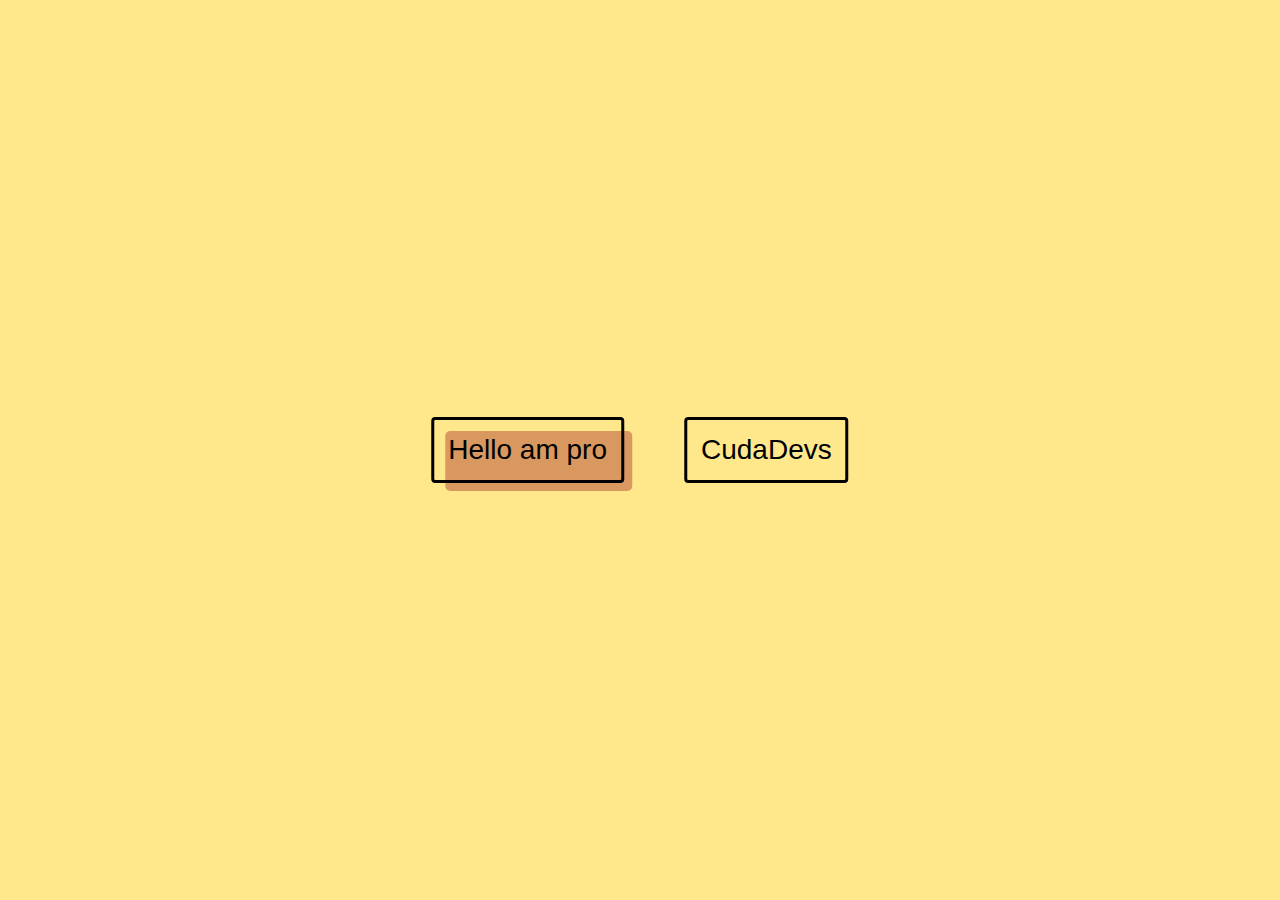
==== index.html @ dd2d344f "Rename Amazing Hover Effect.html to index.html" ====
<head>
  <link rel="stylesheet" type="text/css" href="Amazing Hover Effect.css" />
</head>

<body>
  <div>
    <button class="btn"><span class="htmlburger">Hello am pro</span></button
    ><button class="btn arrow"><span class="arrow"></span>CudaDevs</button>
  </div>
</body>
---- Amazing Hover Effect.css ----
body {
  background-color: #ffe88c;
}
div {
  position: absolute;
  top: 50%;
  left: 50%;
  transform: translate(-50%, -50%);
}
.btn {
  background-color: transparent;
  position: relative;
  border-radius: 4px;
  border: 3px solid black;
  color: black;
  text-align: center;
  font-size: 28px;
  padding: 14px;
  transition: all 0.5s;
  cursor: pointer;
  margin: 30px;
  padding
  font-family: "Segoe UI", Tahoma, Geneva, Verdana, sans-serif;
}

/* .btn span {
  cursor: pointer;
  display: inline-block;
  position: relative;
  transition: 0.5s;
}
 */
.btn .htmlburger::after {
  content: "";
  background-color: hsla(0, 67%, 38%, 0.4);
  position: absolute;
  width: 100%;
  height: 100%;
  border-radius: 5px;
  -webkit-transition: top 0.15s, left 0.15s;
  -o-transition: top 0.15s, left 0.15s;
  transition: top 0.15s, left 0.15s;
  top: 11px;
  left: 11px;
  pointer-events: none;
  z-index: -1;
}

/* .btn:hover span {
  padding-right: 25px;
} */

.btn:hover .htmlburger::after {
  -webkit-transition: top 0.15s, left 0.15s;
  -o-transition: top 0.15s, left 0.15s;
  transition: top 0.15s, left 0.15s;
  top: 0px;
  left: 0px;
}

.btn:active .htmlburger::after {
  -webkit-transition: top 0.15 left 0.15s;
  -o-transition: top 0.15s, left 0.15s;
  transition: top 0.15s, left 0.15s;
  top: 1px;
  left: 1px;
  background-color: hsla(54, 70%, 64%, 0.692);
}

.btn .arrow::after {
  content: "\00bb";
  position: absolute;
  opacity: 0;
  top: 12px;
  right: -20px;
  transition: 0.5s;
  pointer-events: none;
}

.arrow:hover  {
  padding-right: 30px;
}
.arrow:active{
  color: #6b5e5e;
  transition: 0s;
}



.btn:hover .arrow:after {
  opacity: 1;
  right: 0;
  padding-right: 3px;
}
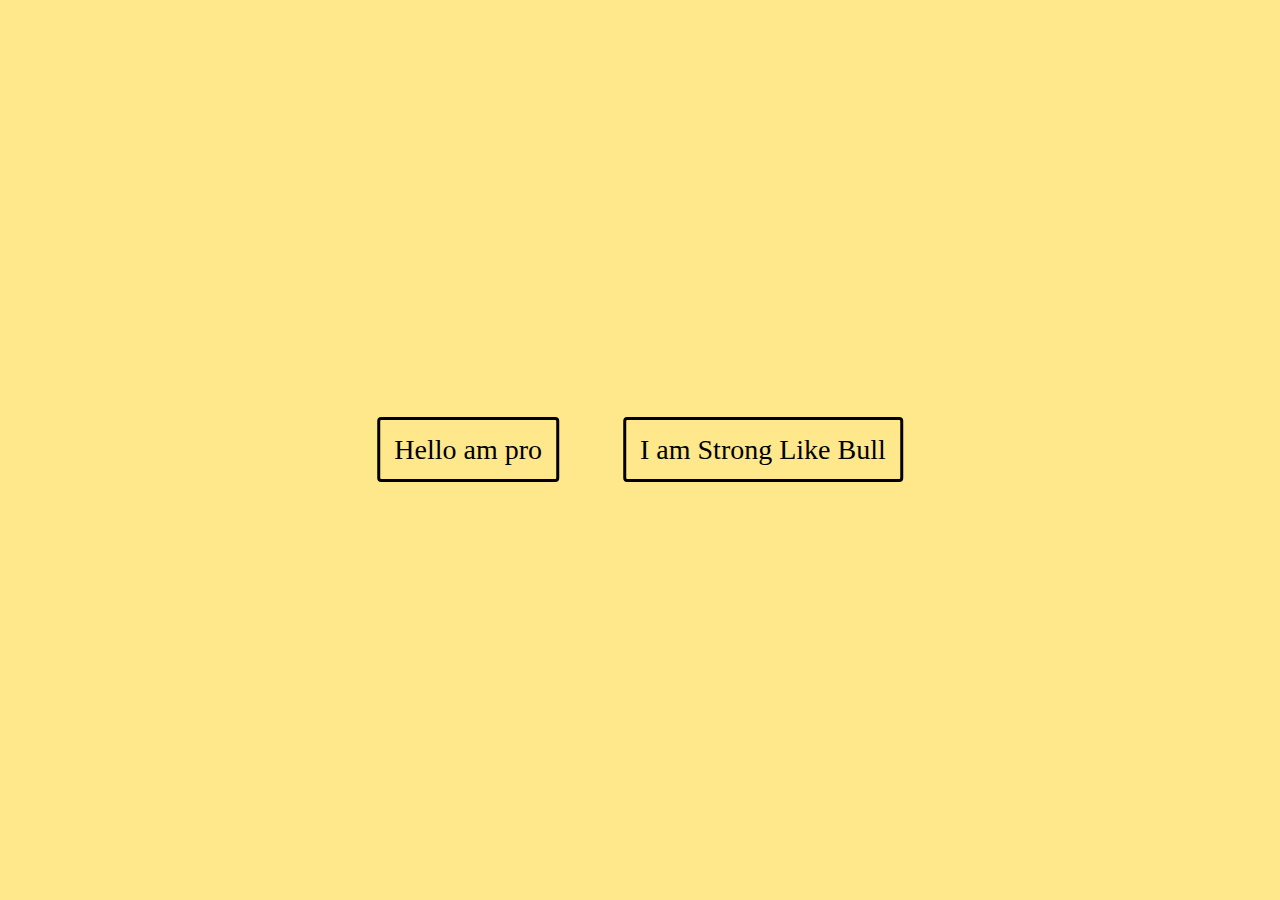
==== commit d6eaf964: "Update index.html" ====
--- a/index.html
+++ b/index.html
@@ -4,7 +4,7 @@
 
 <body>
   <div>
-    <button class="btn"><span class="htmlburger">Hello am pro</span></button
-    ><button class="btn arrow"><span class="arrow"></span>CudaDevs</button>
+    <span class="btn htmlburger">Hello am pro</span>
+    <span class="btn arrow">I am Strong Like Bull</span>
   </div>
 </body>
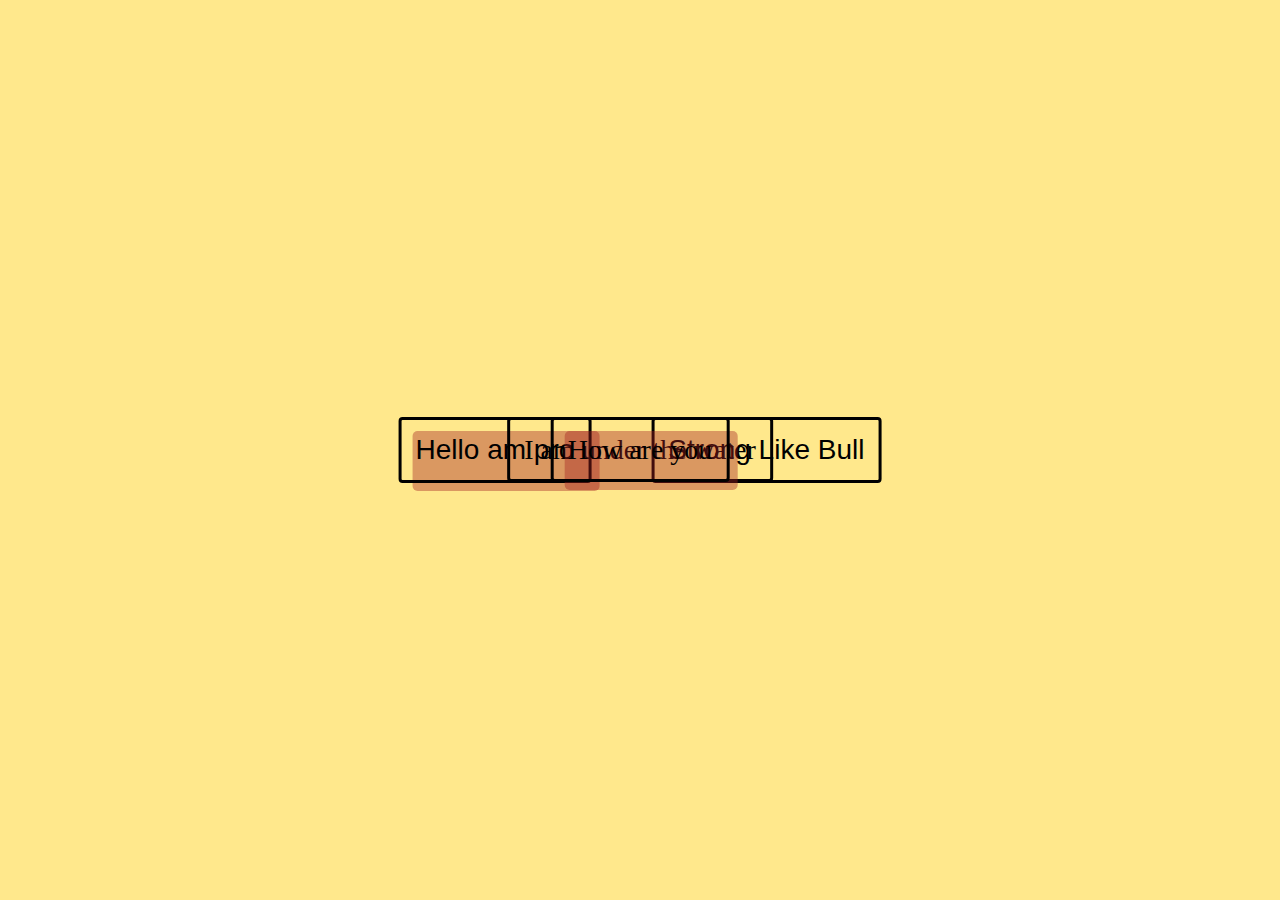
==== commit 65cf4591: "Update index.html" ====
--- a/index.html
+++ b/index.html
@@ -3,8 +3,18 @@
 </head>
 
 <body>
-  <div>
-    <span class="btn htmlburger">Hello am pro</span>
-    <span class="btn arrow">I am Strong Like Bull</span>
+  <div class="div1">
+    <button class="btn"><span class="htmlburger">Hello am pro</span></button
+    ><button class="btn arrow">
+      <span class="arrow"></span>Strong Like Bull
+    </button>
+  </div>
+  <div class="div2">
+    <span class="btn arrow"
+      ><span class="arrow"></span>I am under the water</span
+    >
+  </div>
+  <div class="div3">
+    <span class="btn"><span class="htmlburger">How are you</span></span>
   </div>
 </body>
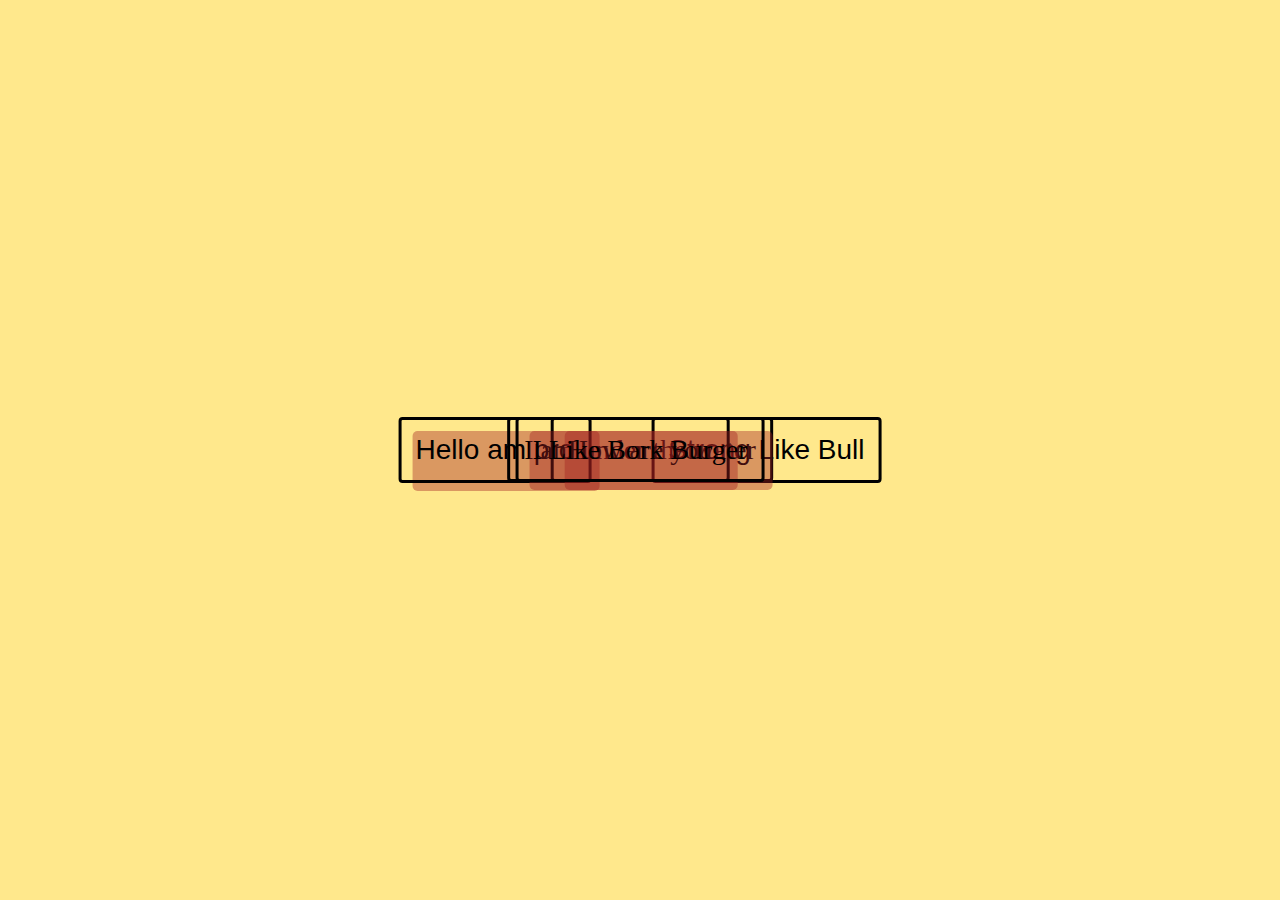
==== commit 45493480: "Update index.html" ====
--- a/index.html
+++ b/index.html
@@ -17,4 +17,8 @@
   <div class="div3">
     <span class="btn"><span class="htmlburger">How are you</span></span>
   </div>
+
+  <div class="div4">
+    <span class="btn"><span class="htmlburger">I Like Bork Burger</span></span>
+  </div>
 </body>
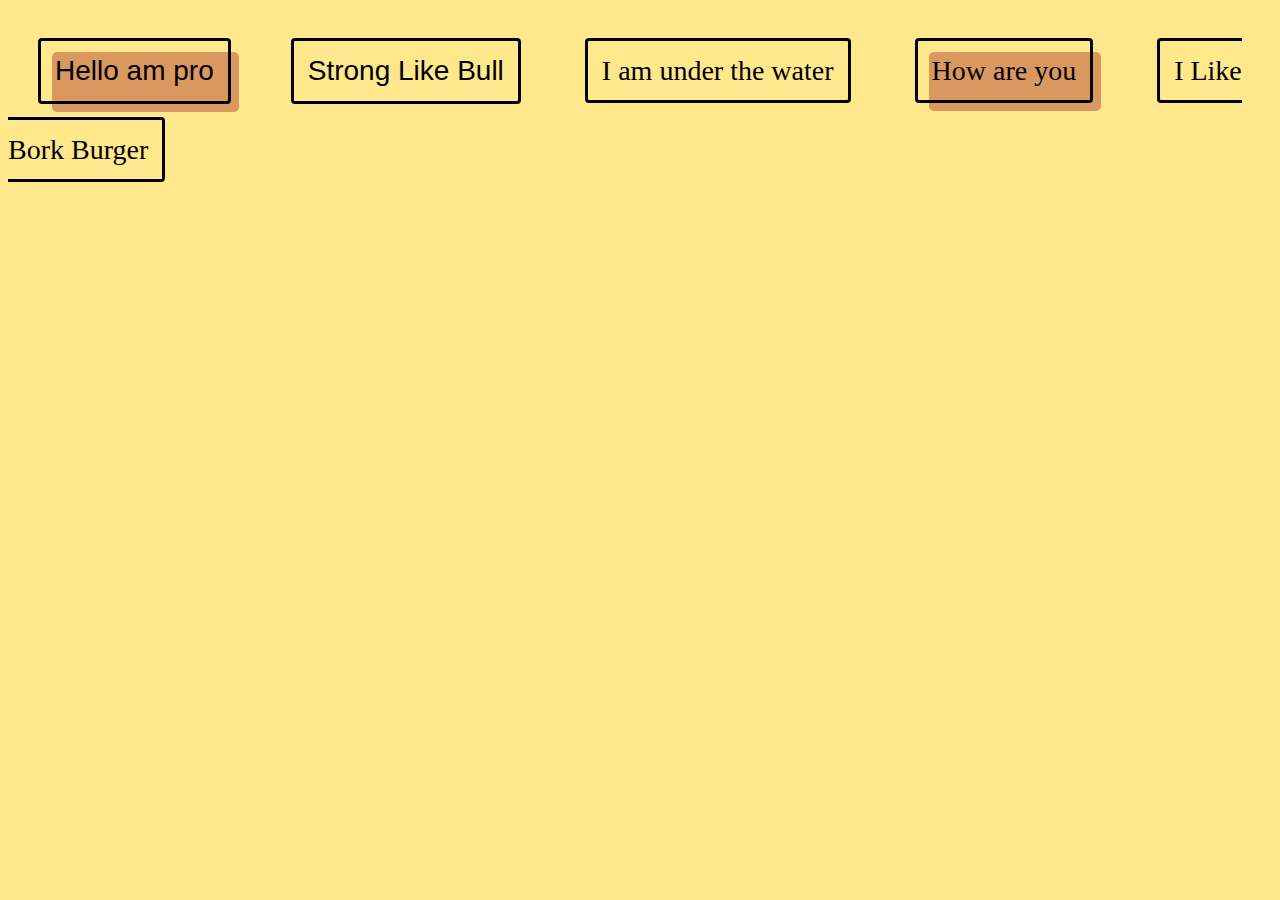
==== commit 33f6a4a6: "Update index.html" ====
--- a/index.html
+++ b/index.html
@@ -3,22 +3,17 @@
 </head>
 
 <body>
-  <div class="div1">
+  <div class="div">
     <button class="btn"><span class="htmlburger">Hello am pro</span></button
     ><button class="btn arrow">
       <span class="arrow"></span>Strong Like Bull
     </button>
-  </div>
-  <div class="div2">
     <span class="btn arrow"
       ><span class="arrow"></span>I am under the water</span
     >
-  </div>
-  <div class="div3">
+
     <span class="btn"><span class="htmlburger">How are you</span></span>
-  </div>
 
-  <div class="div4">
     <span class="btn"><span class="htmlburger">I Like Bork Burger</span></span>
   </div>
 </body>
--- a/Amazing Hover Effect.css
+++ b/Amazing Hover Effect.css
@@ -1,12 +1,40 @@
 body {
   background-color: #ffe88c;
 }
-div {
+.div1 {
   position: absolute;
-  top: 50%;
+  top: 60%;
   left: 50%;
   transform: translate(-50%, -50%);
 }
+
+.div2 {
+  position: absolute;
+  top: 20%;
+  left: 50%;
+  transform: translate(-50%, -50%);
+}
+
+.div3{
+
+    position: absolute;
+    top: 40%;
+    left: 50%;
+    transform: translate(-50%, -50%);
+  
+}
+
+.div4{
+
+  position: absolute;
+  top: 80%;
+  left: 50%;
+  transform: translate(-50%, -50%);
+
+}
+
+
+
 .btn {
   background-color: transparent;
   position: relative;
